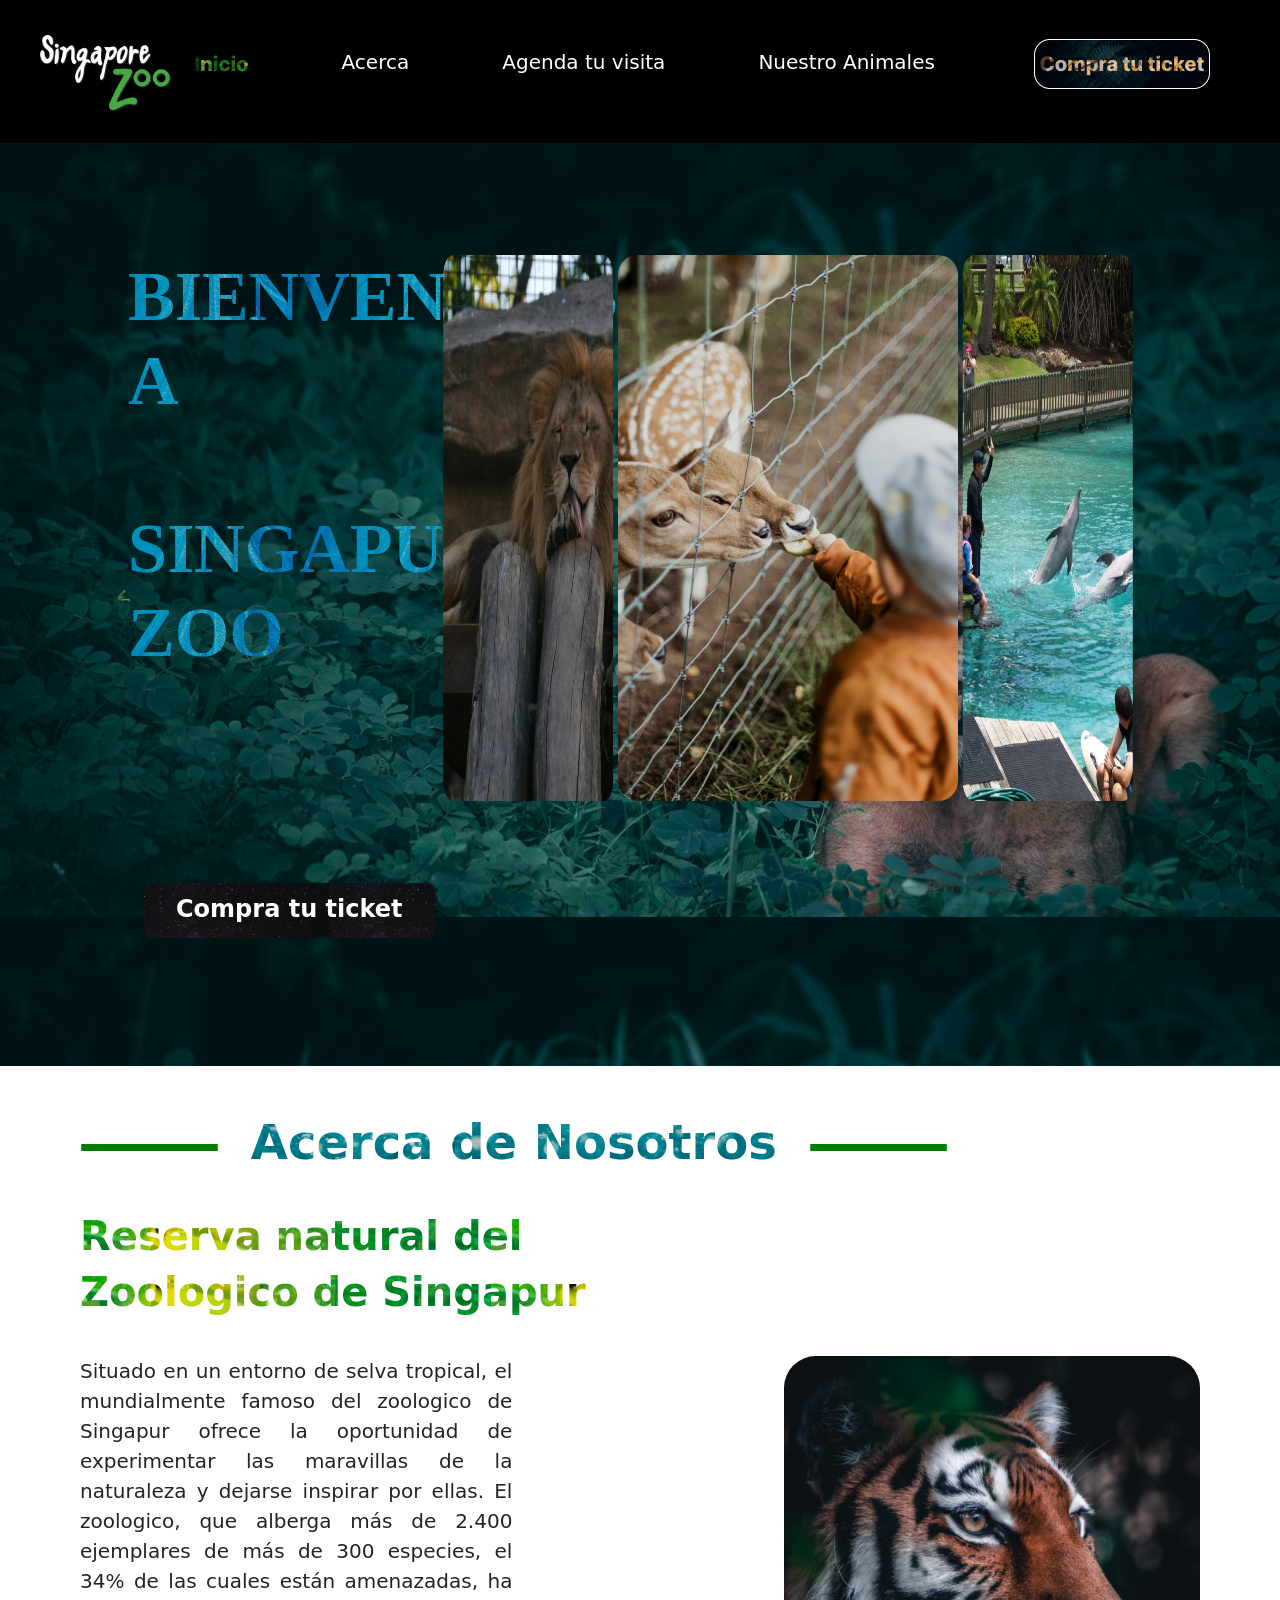
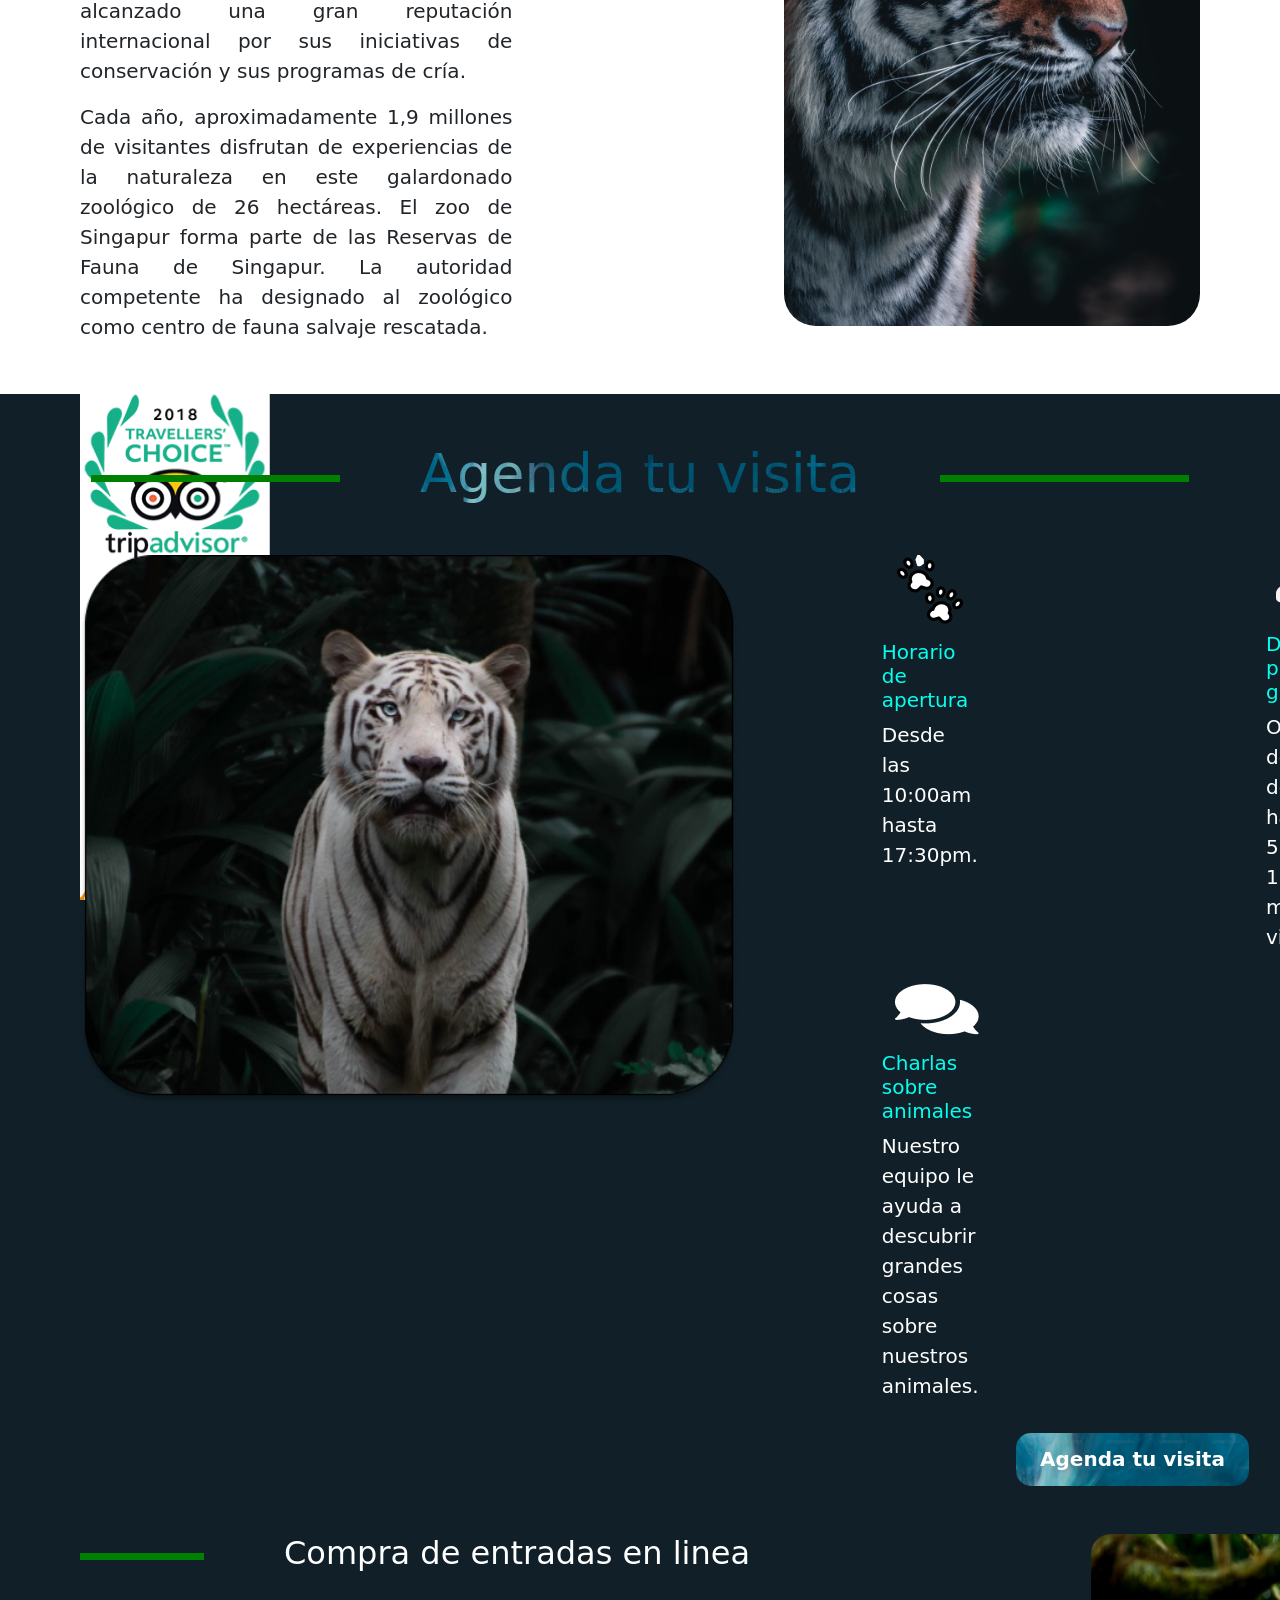
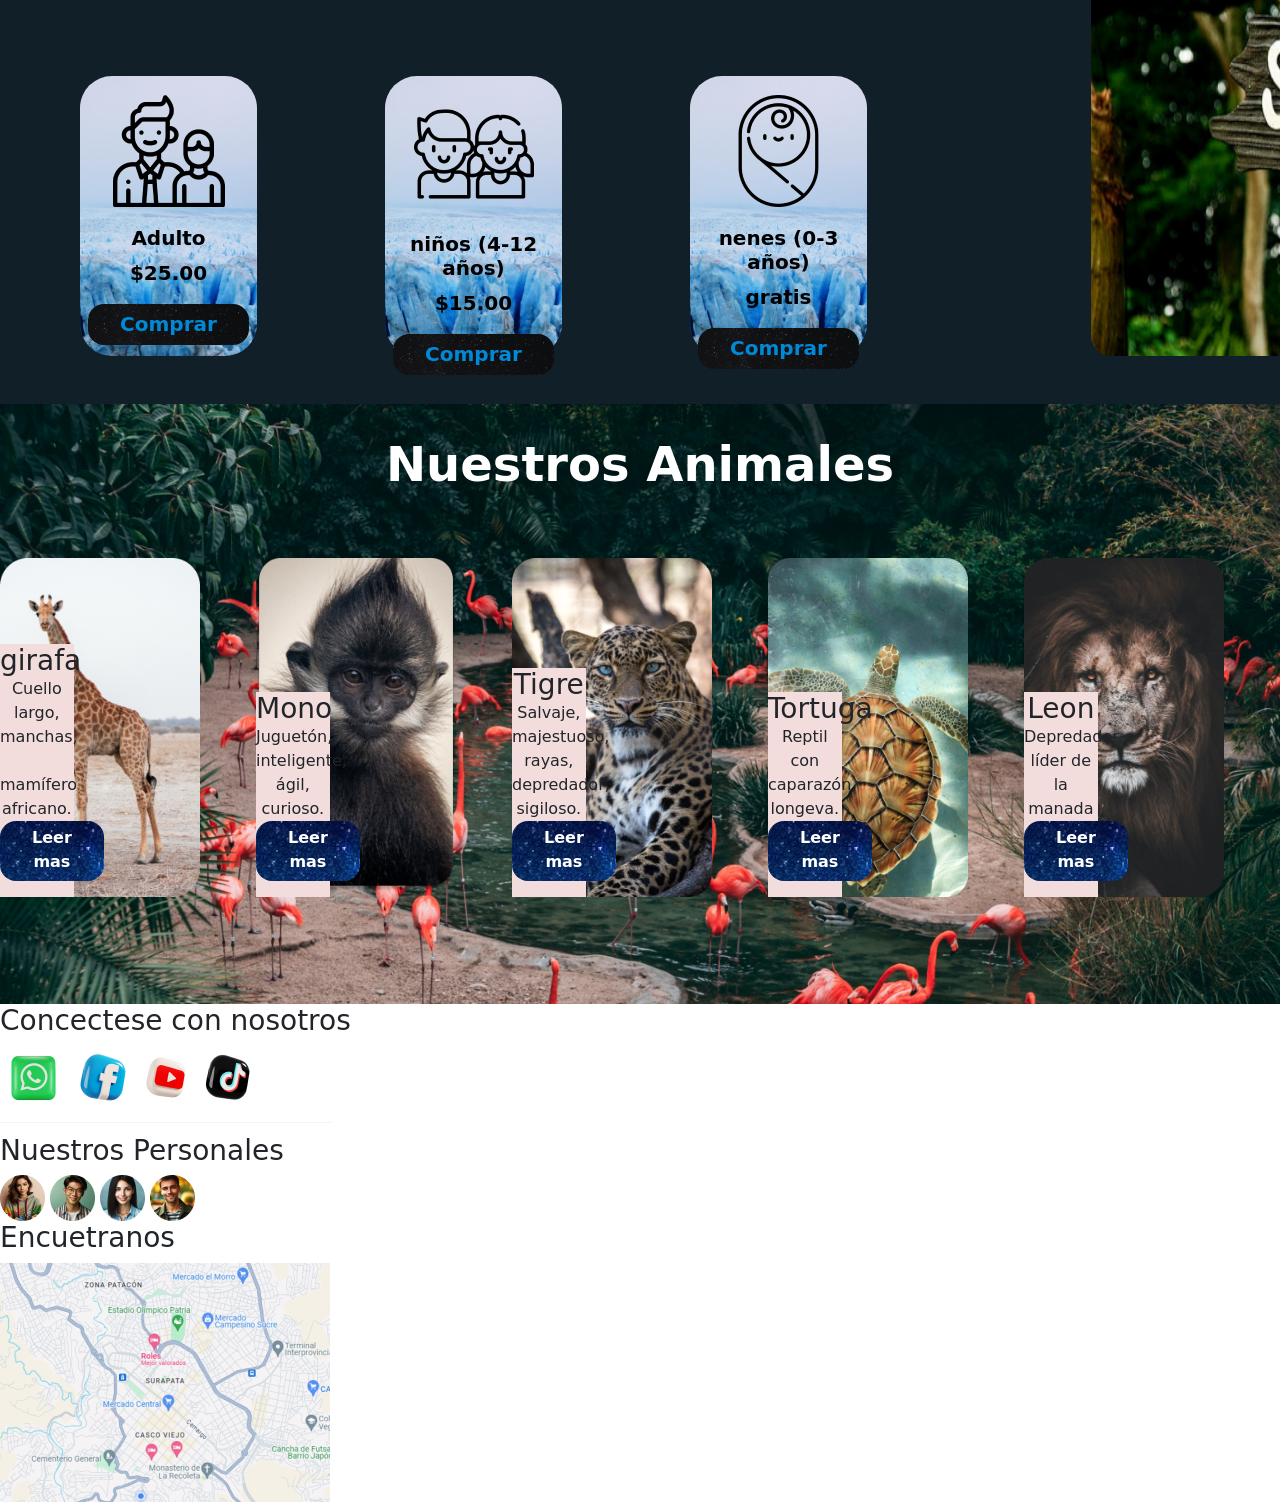
==== main/index.html @ 18f00573 "avance zoologico" ====
<!DOCTYPE html>
<html lang="en">
<head>
    <meta charset="UTF-8">
    <meta name="viewport" content="width=device-width, initial-scale=1.0">
    <title>Azure Zoo</title>
    <link href="https://cdn.jsdelivr.net/npm/bootstrap@5.3.2/dist/css/bootstrap.min.css" rel="stylesheet" integrity="sha384-T3c6CoIi6uLrA9TneNEoa7RxnatzjcDSCmG1MXxSR1GAsXEV/Dwwykc2MPK8M2HN" crossorigin="anonymous">
    <link rel="preconnect" href="https://fonts.googleapis.com">
    <link rel="preconnect" href="https://fonts.gstatic.com" crossorigin>
    <link href="https://fonts.googleapis.com/css2?family=Agbalumo&display=swap" rel="stylesheet">
    <link rel="preconnect" href="https://fonts.googleapis.com">
    <link rel="preconnect" href="https://fonts.gstatic.com" crossorigin>
    <link href="https://fonts.googleapis.com/css2?family=Agbalumo&display=swap" rel="stylesheet">
    <link rel="stylesheet" href="cabecera.css">
    <link rel="stylesheet" href="menu/menu.css">
    <link rel="stylesheet" href="menu/menu_icon.css">
    <link rel="stylesheet" href="menu/menu_icon_imagen.css">
    <link rel="stylesheet" href="menu/menu_icon_Nombre.css">
    <link rel="stylesheet" href="menu/menu_items.css">
    <link rel="stylesheet" href="menu/menu_items_link.css">
    <link rel="stylesheet" href="menu/menu_items_boton.css">
    <link rel="stylesheet" href="menu/menu_items_link1.css">
    <link rel="stylesheet" href="portada/portada.css">
    <link rel="stylesheet" href="portada/portada_contenedor1.css">
    <link rel="stylesheet" href="portada/portada_contenedor1_titulo.css">
    <link rel="stylesheet" href="portada/portada_contenedor1_vinculo.css">
    <link rel="stylesheet" href="portada/portada_contenedor1_vinculo_boton.css">
    <link rel="stylesheet" href="portada/portada_rotativo.css">
    <link rel="stylesheet" href="portada/portada_rotativo_imagen.css">
    <link rel="stylesheet" href="seccion2/seccion2.css">
    <link rel="stylesheet" href="seccion2/seccion2_contenedor1.css">
    <link rel="stylesheet" href="seccion2/seccion2_contenedor1_acerca.css">
    <link rel="stylesheet" href="seccion2/seccion2_contenedor1_acerca1_linea.css">
    <link rel="stylesheet" href="seccion2/seccion2_contenedor1_acerca_titulo.css">
    <link rel="stylesheet" href="seccion2/seccion2_contenedor1_boton.css">
    <link rel="stylesheet" href="seccion2/seccion2_contenedor1_boton_ver.css">
    <link rel="stylesheet" href="seccion2/seccion2_contenedor1_imagenes.css">
    <link rel="stylesheet" href="seccion2/seccion2_contenedor1_imagenes_1.css">
    <link rel="stylesheet" href="seccion2/seccion2_contenedor1_sub.css">
    <link rel="stylesheet" href="seccion2/seccion2_contenedor1_sub_descripcion.css">
    <link rel="stylesheet" href="seccion2/seccion2_contenedor1_sub_subtitulo.css">
    <link rel="stylesheet" href="seccion2/seccion2_contenedor2.css">
    <link rel="stylesheet" href="seccion2/seccion2_contenedor2_imagen.css">
    <link rel="stylesheet" href="seccion2/seccion2_contenedor1_acerca_1.css">
    <link rel="stylesheet" href="seccion3/seccion_3.css">
    <link rel="stylesheet" href="seccion3/seccion_3_cont1.css">
    <link rel="stylesheet" href="seccion3/seccion_3_cont1_linea.css">
    <link rel="stylesheet" href="seccion3/seccion_3_cont1_sub.css">
    <link rel="stylesheet" href="seccion3/seccion_3_cont2.css">
    <link rel="stylesheet" href="seccion3/seccion_3_cont2_img.css">
    <link rel="stylesheet" href="seccion3/seccion_3_cont2_info.css">
    <link rel="stylesheet" href="seccion3/seccion_3_cont2_info_1.css">
    <link rel="stylesheet" href="seccion3/seccion_3_cont2_info_1_1.css">
    <link rel="stylesheet" href="seccion3/seccion_3_cont2_info_1_1_des.css">
    <link rel="stylesheet" href="seccion3/seccion_3_cont2_info_1_1_imagen.css">
    <link rel="stylesheet" href="seccion3/seccion_3_cont2_info_1_1_sub.css">
    <link rel="stylesheet" href="seccion3/seccion_3_cont2_info_item.css">
    <link rel="stylesheet" href="seccion3/seccion_3_cont3.css">
    <link rel="stylesheet" href="seccion3/seccion_3_cont3_compra.css">
    <link rel="stylesheet" href="seccion3/seccion_3_cont3_compra_condicion.css">
    <link rel="stylesheet" href="seccion3/seccion_3_cont3_compra_condicion_edad.css">
    <link rel="stylesheet" href="seccion3/seccion_3_cont3_compra_condicion_edad_imagen.css">
    <link rel="stylesheet" href="seccion3/seccion_3_cont3_compra_condicion_edad_item.css">
    <link rel="stylesheet" href="seccion3/seccion_3_cont3_compra_condicion_edad_item_boton.css">
    <link rel="stylesheet" href="seccion3/seccion_3_cont3_compra_condicion_edad_precio.css">
    <link rel="stylesheet" href="seccion3/seccion_3_cont3_compra_condicion_edad_sub.css">
    <link rel="stylesheet" href="seccion3/seccion_3_cont3_compra_nombre.css">
    <link rel="stylesheet" href="seccion3/seccion_3_cont3_compra_nombre_imagen.css">
    <link rel="stylesheet" href="seccion3/seccion_3_cont3_compra_nombre_sub.css">
    <link rel="stylesheet" href="seccion3/seccion_3_cont3_zoo.css">
    <link rel="stylesheet" href="seccion3/seccion_3cont2_.css">
    <link rel="stylesheet" href="seccion3/seccion_3_cont1_.css">
    <link rel="stylesheet" href="seccion3/seccion_3_cont2_info_item_boton.css">
    <link rel="stylesheet" href="seccion4/seccion_4.css">
    <link rel="stylesheet" href="seccion4/seccion_4_contenedor.css">
    <link rel="stylesheet" href="seccion4/seccion_4_contenedor_carucel.css">
    <link rel="stylesheet" href="seccion4/seccion_4_contenedor_carucel_rotatorio.css">
    <link rel="stylesheet" href="seccion4/seccion_4_contenedor_carucel_rotatorio_item.css">
    <link rel="stylesheet" href="seccion4/seccion_4_contenedor_carucel_rotatorio_item_img.css">
    <link rel="stylesheet" href="seccion4/seccion_4_sub.css">
    <link rel="stylesheet" href="seccion4/seccion_4_contenedor_carucel_rotatorio_item_contenido.css">
    <link rel="stylesheet" href="seccion4/seccion_4_contenedor_carucel_rotatorio_item_contenido_desc.css">
    <link rel="stylesheet" href="seccion4/seccion_4_contenedor_carucel_rotatorio_item_contenido_sub.css">
    <link rel="stylesheet" href="seccion4/seccion_4_contenedor_carucel_rotatorio_item_contenido_vinculo.css">
    <link rel="stylesheet" href="seccion4/seccion_4_contenedor_carucel_rotatorio_item_contenido_vinculo_boton.css">

  
</head>
<body>


    <header class="cabecera">
        <nav class="menu">
            <div class="menu_icon" >
                <img class="menu_icon_imagen" src="img/icon.png" alt="">
            </div>
            <div class="menu_items">
                <a class="menu_items_link1" href="#"><img src="img/menu/Inicio.png" alt=""></a>
                <a class="menu_items_link" href="#">Acerca</a>
                <a class="menu_items_link" href="#">Agenda tu visita</a>
                <a class="menu_items_link" href="#">Nuestro Animales</a>
                <a class="menu_items_link" href="#"><button class="menu_items_boton"><img src="img/menu/Button.png" alt=""></button></a>
            </div>
        </nav>
    </header>


    <main>
      <section class="portada">
        <div class="portada_contenedor1">
          <h1 class="portada_contenedor1_titulo">BIENVENIDOS A <br><br> SINGAPURE ZOO</h1>
          <a class="portada_contenedor1_vinculo" href="#"><button class="portada_contenedor1_vinculo_boton">Compra tu ticket</button></a>
        </div>
        <div class="portada_rotativo">
          <img class="portada_rotativo_imagen" src="img/portada/venado.png" alt="Imagen 1">
          <img class="portada_rotativo_imagen" src="img/portada/delfin.png" alt="Imagen 2">
          <img class="portada_rotativo_imagen" src="img/portada/oso.png" alt="Imagen 3">
          <img class="portada_rotativo_imagen" src="img/portada/koala.png" alt="Imagen 4">
          <img class="portada_rotativo_imagen" src="img/portada/mono.png" alt="Imagen 5">
          <img class="portada_rotativo_imagen" src="img/portada/leon.png" alt="Imagen 6">
        </div>
      </section>


      <section class="seccion2">

        <div class="seccion2_contenedor1">
          <div class="seccion2_contenedor1_acerca">
            <div class="seccion2_contenedor1_acerca_1">
              <img class="seccion2_contenedor1_acerca1_linea" src="img/contenedor2/Line 1.png" alt="">
              <h2 class="seccion2_contenedor1_acerca1_titulo">Acerca de Nosotros</h2>
              <img class="seccion2_contenedor1_acerca1_linea" src="img/contenedor2/Line 1.png" alt="">

            </div>
            <h2 class="seccion2_contenedor1_sub_subtitulo">Reserva natural del </h2>
            <h2 class="seccion2_contenedor1_sub_subtitulo">Zoologico de Singapur</h2>
          </div>


          <div class="seccion2_contenedor1_sub">
            <div>
              <p class="seccion2_contenedor1_sub_descripcion">Situado en un entorno de selva tropical, el mundialmente famoso del zoologico de Singapur ofrece la oportunidad de experimentar las maravillas de la naturaleza y dejarse inspirar por ellas. El zoologico, que alberga más de 2.400 ejemplares de más de 300 especies, el 34% de las cuales están amenazadas, ha alcanzado una gran reputación internacional por sus iniciativas de conservación y sus programas de cría.
              </p>
              <p class="seccion2_contenedor1_sub_descripcion">
                Cada año, aproximadamente 1,9 millones de visitantes disfrutan de experiencias de la naturaleza en este galardonado zoológico de 26 hectáreas. El zoo de Singapur forma parte de las Reservas de Fauna de Singapur. La autoridad competente ha designado al zoológico como centro de fauna salvaje rescatada.
              </p>
              <div class="seccion2_contenedor1_imagenes">
                <img class="seccion2_contenedor1_imagenes_1" src="img/contenedor2/1.png" alt="">
                <img class="seccion2_contenedor1_imagenes_1" src="img/contenedor2/2.png" alt="">
                <img class="seccion2_contenedor1_imagenes_1" src="img/contenedor2/3.png" alt="">
              </div>
              <a class="seccion2_contenedor1_boton" href="#"><button class="seccion2_contenedor1_boton_ver">Ver mas</button></a>
            </div>
            <img class="seccion2_contenedor2_imagen" src="img/contenedor2/4.png" alt="">
          </div>
        </div>
      </section>


      <section class="seccion_3">
        <div class="seccion_3_cont1">
          <img class="seccion_3_cont1_linea" src="img/seccion3/linea.png" alt="">
            <h2 class="seccion_3_cont1_sub">Agenda tu visita</h2>
            <img class="seccion_3_cont1_linea" src="img/seccion3/linea.png" alt="">
  
        </div>
        <div class="seccion_3_cont2">
          <div class="seccion_3cont2_">
            <img class="seccion_3_cont2_img" src="img/seccion3/tigre.png" alt="">
            <div class="seccion_3_cont2_info">
              <div class="seccion_3_cont2_info_1">
                <div class="seccion_3_cont2_info_1_1">
                  <img class="seccion_3_cont2_info_1_1_imagen" src="img/seccion3/huella.png" alt="">
                  <div class="seccion_3_cont1_">
                    <h2 class="seccion_3_cont2_info_1_1_sub">Horario de apertura</h2>
                    <p class="seccion_3_cont2_info_1_1_des">Desde las 10:00am hasta <br>17:30pm.</p>  
                  </div>
                </div>
                <div class="seccion_3_cont2_info_1_1">
                  <img class="seccion_3_cont2_info_1_1_imagen" src="img/seccion3/user.png" alt="">
                  <div class="seccion_3_cont1_">
                    <h2 class="seccion_3_cont2_info_1_1_sub">Descuentos para grupos</h2>
                    <p class="seccion_3_cont2_info_1_1_des">Obtenga descuentos de <br>hasta el 50% si trae 10 o <br> más visitantes.</p>
                  </div>
                </div>
              </div>
              <div class="seccion_3_cont2_info_1">
                <div class="seccion_3_cont2_info_1_1">
                  <img class="seccion_3_cont2_info_1_1_imagen" src="img/seccion3/mensaje.png" alt="">
                  <div class="seccion_3_cont1_">
                    <h2 class="seccion_3_cont2_info_1_1_sub">Charlas sobre animales</h2>
                    <p class="seccion_3_cont2_info_1_1_des">Nuestro equipo le ayuda a <br>descubrir grandes cosas <br>sobre nuestros animales.</p>
                  </div>
                </div>
                <div class="seccion_3_cont2_info_1_1">
                  <img class="seccion_3_cont2_info_1_1_imagen" src="img/seccion3/calendario.png" alt="">
                  <div class="seccion_3_cont1_">
                    <h2 class="seccion_3_cont2_info_1_1_sub">Próximos eventos</h2>
                    <p class="seccion_3_cont2_info_1_1_des">Cada mes tenemos algo <br> nuevo que ofrecer a <br> nuestros visitantes.</p>
                  </div>
                </div>
              </div>
              <a class="seccion_3_cont2_info_item" href="#"><button class="seccion_3_cont2_info_item_boton">Agenda tu visita</button></a>
            </div>
          </div>
          <div class="seccion_3_cont3">
            <div class="seccion_3_cont3_compra">
              <div class="seccion_3_cont3_compra_nombre">
                <img class="seccion_3_cont3_compra_nombre_imagen" src="img/seccion3/linea2.png" alt="">
                <h2 class="seccion_3_cont3_compra_nombre_sub">Compra de entradas en linea</h2>
              </div>
              <div class="seccion_3_cont3_compra_condicion">
                <div class="seccion_3_cont3_compra_condicion_edad">
                  <img class="seccion_3_cont3_compra_condicion_edad_imagen" src="img/seccion3/adulto.png" alt="">
                  <h4 class="seccion_3_cont3_compra_condicion_edad_sub">Adulto</h4>
                  <p class="seccion_3_cont3_compra_condicion_edad_precio">$25.00</p>
                  <a class="seccion_3_cont3_compra_condicion_edad_item" href="#"><button class="seccion_3_cont3_compra_condicion_edad_item_boton">Comprar</button></a>
                </div>
                <div class="seccion_3_cont3_compra_condicion_edad">
                  <img class="seccion_3_cont3_compra_condicion_edad_imagen" src="img/seccion3/children.png" alt="">
                  <h4 class="seccion_3_cont3_compra_condicion_edad_sub">niños (4-12 años)</h4>
                  <p class="seccion_3_cont3_compra_condicion_edad_precio">$15.00</p>
                  <a class="seccion_3_cont3_compra_condicion_edad_item" href="#"><button class="seccion_3_cont3_compra_condicion_edad_item_boton">Comprar</button></a>
                </div>
                <div class="seccion_3_cont3_compra_condicion_edad">
                  <img class="seccion_3_cont3_compra_condicion_edad_imagen" src="img/seccion3/baby.png" alt="">
                  <h4 class="seccion_3_cont3_compra_condicion_edad_sub">nenes (0-3 años)</h4>
                  <p class="seccion_3_cont3_compra_condicion_edad_precio">gratis</p>
                  <a class="seccion_3_cont3_compra_condicion_edad_item" href="#"><button class="seccion_3_cont3_compra_condicion_edad_item_boton">Comprar</button></a>
                </div>
              </div>
            </div>
            <img class="seccion_3_cont3_zoo" src="img/seccion3/zoo.png" alt="">
          </div>
        </div>
      </section>


      <section class="seccion_4">
        <h2 class="seccion_4_sub">Nuestros Animales</h2>
        <div class="seccion_4_contenedor">
          <div class="seccion_4_contenedor_carucel">
            <div class="seccion_4_contenedor_carucel_rotatorio">
              <div class="seccion_4_contenedor_carucel_rotatorio_item">
                <img class="seccion_4_contenedor_carucel_rotatorio_item_img" src="img/seccion4/girafa.png" alt="Imagen 1">
                <div class="seccion_4_contenedor_carucel_rotatorio_item_contenido">
                  <h3 class="seccion_4_contenedor_carucel_rotatorio_item_contenido_sub">girafa</h3>
                  <p class="seccion_4_contenedor_carucel_rotatorio_item_contenido_desc">Cuello largo, manchas,<br></br> mamífero africano.</p>
                  <a class="seccion_4_contenedor_carucel_rotatorio_item_contenido_vinculo" href="#"><button class="seccion_4_contenedor_carucel_rotatorio_item_contenido_vinculo_boton">Leer mas</button></a>
                </div>
              </div>
              <div class="seccion_4_contenedor_carucel_rotatorio_item">
                <img class="seccion_4_contenedor_carucel_rotatorio_item_img" src="img/seccion4/mono.png" alt="Imagen 2">
                <div class="seccion_4_contenedor_carucel_rotatorio_item_contenido">
                  <h3 class="seccion_4_contenedor_carucel_rotatorio_item_contenido_sub">Mono</h3>
                  <p class="seccion_4_contenedor_carucel_rotatorio_item_contenido_desc">Juguetón, inteligente, ágil, <br> curioso.</p>
                  <a class="seccion_4_contenedor_carucel_rotatorio_item_contenido_vinculo" href="#"><button class="seccion_4_contenedor_carucel_rotatorio_item_contenido_vinculo_boton">Leer mas</button></a>
                </div>
              </div>
              <div class="seccion_4_contenedor_carucel_rotatorio_item">
                <img class="seccion_4_contenedor_carucel_rotatorio_item_img" src="img/seccion4/tigre.png" alt="Imagen 3">
                <div class="seccion_4_contenedor_carucel_rotatorio_item_contenido">
                  <h3 class="seccion_4_contenedor_carucel_rotatorio_item_contenido_sub">Tigre</h3>
                  <p class="seccion_4_contenedor_carucel_rotatorio_item_contenido_desc">Salvaje, majestuoso, rayas,<br> depredador, sigiloso.</p>
                  <a class="seccion_4_contenedor_carucel_rotatorio_item_contenido_vinculo" href="#"><button class="seccion_4_contenedor_carucel_rotatorio_item_contenido_vinculo_boton">Leer mas</button></a>
                </div>
              </div>
              <div class="seccion_4_contenedor_carucel_rotatorio_item">
                <img class="seccion_4_contenedor_carucel_rotatorio_item_img" src="img/seccion4/tortuga.png" alt="Imagen 4">
                <div class="seccion_4_contenedor_carucel_rotatorio_item_contenido">
                  <h3 class="seccion_4_contenedor_carucel_rotatorio_item_contenido_sub">Tortuga</h3>
                  <p class="seccion_4_contenedor_carucel_rotatorio_item_contenido_desc">Reptil con caparazón,<br> longeva.</p>
                  <a class="seccion_4_contenedor_carucel_rotatorio_item_contenido_vinculo" href="#"><button class="seccion_4_contenedor_carucel_rotatorio_item_contenido_vinculo_boton">Leer mas</button></a>
                </div>
              </div>
              <div class="seccion_4_contenedor_carucel_rotatorio_item">
                <img class="seccion_4_contenedor_carucel_rotatorio_item_img" src="img/seccion4/leon.png" alt="Imagen 5">
                <div class="seccion_4_contenedor_carucel_rotatorio_item_contenido">
                  <h3 class="seccion_4_contenedor_carucel_rotatorio_item_contenido_sub">Leon</h3>
                  <p class="seccion_4_contenedor_carucel_rotatorio_item_contenido_desc">Depredador, líder de la <br> manada</p>
                  <a class="seccion_4_contenedor_carucel_rotatorio_item_contenido_vinculo" href="#"><button class="seccion_4_contenedor_carucel_rotatorio_item_contenido_vinculo_boton">Leer mas</button></a>
                </div>
              </div>
            </div>
          </div>
        </div>
      </section>
    </main>


    <footer>
      <section class="piedepagina">
        <div class="piedepagina_nosotros">
          <div class="piedepagina_nosotros_redes">
            <h3 class="piedepagina_nosotros_redes_titulo">Concectese con nosotros</h3>
            <div class="piedepagina_nosotros_redes_titulo_imagenes">
              <img class="piedepagina_nosotros_redes_titulo_imagenes_img" src="img/footer/whatsap.png" alt="">
              <img class="piedepagina_nosotros_redes_titulo_imagenes_img" src="img/footer/face.png" alt="">
              <img class="piedepagina_nosotros_redes_titulo_imagenes_img" src="img/footer/youtube.png" alt="">
              <img class="piedepagina_nosotros_redes_titulo_imagenes_img" src="img/footer/tik-tok.png" alt="">
            </div>
          </div>
          <img class="piedepagina_nosotros_linea" src="img/footer/linea.png" alt="">
          <div class="piedepagina_nosotros_personal">
            <h3 class="piedepagina_nosotros_personal_sub">Nuestros Personales</h3>
            <div class="piedepagina_nosotros_personal_fotos">
              <img class="piedepagina_nosotros_personal_fotos_img" src="img/footer/person1.png" alt="">
              <img class="piedepagina_nosotros_personal_fotos_img" src="img/footer/person2.png" alt="">
              <img class="piedepagina_nosotros_personal_fotos_img" src="img/footer/person3.png" alt="">
              <img class="piedepagina_nosotros_personal_fotos_img" src="img/footer/person4.png" alt="">
            </div>
          </div>
        </div>

        <div class="piedepagina_lugar">
          <h3 class="piedepagina_lugar_sub">Encuetranos</h3>
          <img class="piedepagina_lugar_mapa" src="img/footer/mapa.png" alt="">
        </div>
       
      </section>
    </footer>



</body>
</html>
---- main/cabecera.css ----
.cabecera {
    background-color: black;
    color: white;
    align-items: center;
    padding-bottom: 2rem;
    padding-top: 1rem;
}

body{
    margin: 0;
}
---- main/menu/menu.css ----
.menu {
    display: flex;
    justify-content: space-between;
    align-items: center;
}
---- main/menu/menu_icon.css ----
.menu_icon {
    display: flex;
    margin-top: 1.2rem;
    margin-left: 2.5rem;
    
}
---- main/menu/menu_icon_imagen.css ----
.menu_icon_imagen {
    padding-right: 1.2rem;
    width: 150px;
    
}
---- main/menu/menu_items.css ----

---- main/menu/menu_items_link.css ----
.menu_items_link {
    text-decoration: none;
    color: white;
    padding-left: 1.5rem;
    padding-right: 4rem;
    font-size: 20px;
}
---- main/menu/menu_items_boton.css ----
.menu_items_boton{
    background-color: black;
    border: none;
}
---- main/menu/menu_items_link1.css ----
.menu_items_link1 {
    text-decoration: none;
    padding-right:4rem;
    font-size: 20px;
}
---- main/portada/portada.css ----
.portada {
    background: url('/main/img/portada/portada.png');
    display: flex;
    padding-bottom: 8rem;
    padding-right: 2rem;
    padding-left: 4rem;
    padding-top: 7rem;
   
    
}
---- main/portada/portada_contenedor1.css ----
.portada_contenedor1 {
    width: 100%;
    
}
---- main/portada/portada_contenedor1_titulo.css ----
.portada_contenedor1_titulo {
    font-size: 70px;
    margin-bottom: 13rem;
    font-weight: bolder;
    background-image: url('/main/img/portada/fondo_celeste.png');
    background-size:40%;
    background-position-y:center;
    background-clip:text;
    -webkit-background-clip:text;
    text-align: start;
    color: rgba(0, 0, 0,.2);
    padding-left: 4rem;
    font-family: regural ;
}
---- main/portada/portada_contenedor1_vinculo.css ----
.portada_contenedor1_vinculo{
    justify-content: center;
    padding-left: 5rem;
}
---- main/portada/portada_contenedor1_vinculo_boton.css ----
.portada_contenedor1_vinculo_boton{
    font-size: 24px;
    font-weight: bolder;
    background:url('/main/img/seccion3/fondo_letra/fondo_nregro.png');
    color: rgba(0, 0, 0,.3);
    color:white;
    border: none;
    padding-left: 2rem;
    padding-right: 2rem;
    padding-top: 0.5rem;
    padding-bottom: 0.7rem;
    border-radius: 8px;
}
---- main/portada/portada_rotativo.css ----
.portada_rotativo {
    display: flex;
    position:relative;
    width: 120%; /* Ajusta el tamaño según tus necesidades */

    background-size: cover;
    background-position-y: center;
    transform-style: preserve-3d;
    animation: rotateImages 10s linear infinite;
    height: 550px;
   
}
---- main/portada/portada_rotativo_imagen.css ----
.portada_rotativo_imagen {
    width: 340px;
    height: 546px;
    object-fit: cover;
    border-radius: 8px;
    backface-visibility: hidden;
    position: absolute;
    border-radius: 20px;
}

.portada_rotativo_imagen:nth-child(1) {
    transform: rotateY(0deg) translateZ(300px);
}
.portada_rotativo_imagen:nth-child(2) {
    transform: rotateY(60deg) translateZ(300px);
}
.portada_rotativo_imagen:nth-child(3) {
    transform: rotateY(120deg) translateZ(300px);
}
.portada_rotativo_imagen:nth-child(4) {
    transform: rotateY(180deg) translateZ(300px);
}
.portada_rotativo_imagen:nth-child(5) {
    transform: rotateY(240deg) translateZ(300px);
}
.portada_rotativo_imagen:nth-child(6) {
    transform: rotateY(300deg) translateZ(300px);
}

@keyframes rotateImages {
    0% {
        transform: rotateY(0deg);
    }
    100% {
        transform: rotateY(360deg);
    }
}
---- main/seccion2/seccion2.css ----
.seccion2 {
    height:880px ;
    margin-top: 3rem;
    margin-right: 5rem;
    margin-left: 5rem;
   
}
---- main/seccion2/seccion2_contenedor1.css ----

---- main/seccion2/seccion2_contenedor1_acerca.css ----
.seccion2_contenedor1_acerca_1 {
    display: flex;
    align-items: center;
}
---- main/seccion2/seccion2_contenedor1_acerca1_linea.css ----
.seccion2_contenedor1_acerca1_linea {
    height: 7px;
}
---- main/seccion2/seccion2_contenedor1_acerca_titulo.css ----
.seccion2_contenedor1_acerca1_titulo {
    font-size: 48px;
    padding-left: 2rem;
    padding-right: 2rem;
    font-family:medium 400;
    font-weight: bolder;
    background-image: url('/main/img/contenedor2/fondo_azul.png');
    background-size:40%;
    background-position-y:center;
    background-clip:text;
    -webkit-background-clip:text;
    text-align: center;
    color: rgba(0, 0, 0,.2);
    
}
---- main/seccion2/seccion2_contenedor1_boton.css ----
.seccion2_contenedor1_boton{
    margin-left: 3rem;
    background-color: #A6DAAB;
    background-size: cover;
    padding-top: 0.5rem;
    padding-bottom: 0.5rem;
    border-radius: 5px;
}
---- main/seccion2/seccion2_contenedor1_boton_ver.css ----
.seccion2_contenedor1_boton_ver{
    margin-top: 3.5rem;
    border: none;
    border-radius: 6px;
    padding-left: 2.5rem;
    padding-right: 2.5rem;
    font-size:24px;
    font-weight: bolder;
    background-image: url('/main/img/contenedor2/fondo3.png');
    background-size:cover;
    background-position-y:center;
    background-clip:text;
    -webkit-background-clip:text;
    text-align: center;
    color: rgba(0, 0, 0, 0.1);
    
}
---- main/seccion2/seccion2_contenedor1_imagenes.css ----
.seccion2_contenedor1_imagenes {
    margin-top: 3rem;
    align-items: center;
    text-align: justify;
}
---- main/seccion2/seccion2_contenedor1_imagenes_1.css ----
.seccion2_contenedor1_imagenes_1 {
    padding-right: 13rem;
    
}
---- main/seccion2/seccion2_contenedor1_sub.css ----
.seccion2_contenedor1_sub {
    display: flex;
    text-align: justify;
    justify-content: space-between;
    padding-bottom: 3rem;
    padding-top: 2rem;
}
---- main/seccion2/seccion2_contenedor1_sub_descripcion.css ----
.seccion2_contenedor1_sub_descripcion {
    flex-wrap: wrap;
    padding-right: 17rem;
    
    text-align: justify;
    font-size: 20px;
}
---- main/seccion2/seccion2_contenedor1_sub_subtitulo.css ----
.seccion2_contenedor1_sub_subtitulo {
    font-size: 40px;
    font-family: medium 400;
    font-weight: bolder;
    background-image: url('/main/img/contenedor2/titulo.png');
   
    background-position-y:center;
    background-clip:text;
    -webkit-background-clip:text;
    text-align: start;
    color: rgba(0, 0, 0,.0);
}
---- main/seccion2/seccion2_contenedor2_imagen.css ----
.seccion2_contenedor2_imagen {
    border-radius: 2rem;
    height:570px;
    width: 600px;
}
---- main/seccion2/seccion2_contenedor1_acerca_1.css ----
.seccion2_contenedor1_acerca_1 {
    margin-bottom: 2rem;
}
---- main/seccion3/seccion_3.css ----
.seccion_3 {
    
    background-color: #112028;
    padding-top: 3rem;
    padding-bottom: 3rem;
    padding-left: 5rem;
    padding-right: 5rem;
    color: white;
    
    
}
---- main/seccion3/seccion_3_cont1.css ----
.seccion_3_cont1 {
    display: flex;
    align-items: center;
    text-align: center;
    justify-content: center;
}
---- main/seccion3/seccion_3_cont1_sub.css ----
.seccion_3_cont1_sub {
    margin-left: 5rem;
    margin-right: 5rem;
    font-size: 54px;
    background-image: url('/main/img/seccion3/fondo_letra/fondo_sea.png');
    background-size:cover;
    background-position-y:center;
    background-clip:text;
    -webkit-background-clip:text;
    text-align: center;
    color: rgba(0, 0, 0, 0.0);
}
---- main/seccion3/seccion_3_cont2.css ----
.seccion_3_cont2 {
    padding-top: 2.5rem;
}
---- main/seccion3/seccion_3_cont2_img.css ----
.seccion_3_cont2_img {
    width: 700px;
    height: 550px;
    
}
---- main/seccion3/seccion_3_cont2_info.css ----
.seccion_3_cont2_info {
    text-align: center;
    
}
---- main/seccion3/seccion_3_cont2_info_1.css ----
.seccion_3_cont2_info_1 {
    display: flex;
}
---- main/seccion3/seccion_3_cont2_info_1_1.css ----
.seccion_3_cont2_info_1_1 {
    padding-bottom: 1rem;
    padding-left: 9rem;
    padding-right: 9rem;

    flex-wrap: wrap;
    align-items: center;
    text-align: center;
}
---- main/seccion3/seccion_3_cont2_info_1_1_des.css ----
.seccion_3_cont2_info_1_1_des {
    font-size: 20px;
}
---- main/seccion3/seccion_3_cont2_info_1_1_imagen.css ----
.seccion_3_cont2_info_1_1_imagen {
    text-align: center;
    justify-content: center;
}
---- main/seccion3/seccion_3_cont2_info_1_1_sub.css ----
.seccion_3_cont2_info_1_1_sub {
    font-size: 20px;
    color: #06FEEF;
}
---- main/seccion3/seccion_3_cont3.css ----
.seccion_3_cont3 {
    display: flex;
    
    padding-top: 3rem;
}
---- main/seccion3/seccion_3_cont3_compra_condicion.css ----
.seccion_3_cont3_compra_condicion {
    display: flex;
    justify-content: space-around;
    padding-top: 6rem;
}
---- main/seccion3/seccion_3_cont3_compra_condicion_edad.css ----
.seccion_3_cont3_compra_condicion_edad {
    background: url('/main/img/seccion3/fondo_letra/fondo_cpmprar.png');
    width: 177px;
    height: 280px;
    background-position-y:center;
    background-size:cover;
    border-radius: 2rem;
    text-align: center;
    align-items: center;
    padding-top: 1.2rem;
    font-size: 20px;
    margin-right: 8rem;
}
---- main/seccion3/seccion_3_cont3_compra_condicion_edad_item_boton.css ----
.seccion_3_cont3_compra_condicion_edad_item_boton{
    font-weight: bolder;
    background:url('/main/img/seccion3/fondo_letra/fondo_nregro.png');
    color: rgba(0, 0, 0,.3);
    color: #0089D7;
    border: none;
    border-radius: 1rem;
    padding-left: 2rem;
    padding-right: 2rem;
    padding-top: 0.3rem;
    padding-bottom: 0.4rem;
}
---- main/seccion3/seccion_3_cont3_compra_condicion_edad_precio.css ----
.seccion_3_cont3_compra_condicion_edad_precio {
    color: black;
    font-weight: bold;
}
---- main/seccion3/seccion_3_cont3_compra_condicion_edad_sub.css ----
.seccion_3_cont3_compra_condicion_edad_sub {
    font-size: 20px;
    padding-top: 1.2rem;
    color: black;
    font-weight: bold;
}
---- main/seccion3/seccion_3_cont3_compra_nombre.css ----
.seccion_3_cont3_compra_nombre {
    display: flex;
    align-items: center;
    
}
---- main/seccion3/seccion_3_cont3_compra_nombre_sub.css ----
.seccion_3_cont3_compra_nombre_sub {
    font-size: 32px;
    padding-left: 5rem;
}
---- main/seccion3/seccion_3_cont3_zoo.css ----
.seccion_3_cont3_zoo {
    width: 700px;
    background-size:cover;
    background-position-y:center;
    border-radius: 20px;
    margin-left: 6rem;
}
---- main/seccion3/seccion_3cont2_.css ----
.seccion_3cont2_ {
    display: flex;
}
---- main/seccion3/seccion_3_cont1_.css ----
.seccion_3_cont1_ {
    text-align: start;
    padding-top: 1rem;
}
---- main/seccion3/seccion_3_cont2_info_item_boton.css ----
.seccion_3_cont2_info_item_boton{
   font-size: 20px; 
   margin-top: 0;
   background: url('/main/img/seccion3/fondo_letra/fondo_sea.png');
   background-size:cover;
   background-position-y:center;
   color: white;
   font-weight: bold;
   padding-top: 0.7rem;
   padding-bottom: 0.7rem;
   padding-right: 1.5rem;
   padding-left: 1.5rem;
   border-radius: 15px;
   border: none;
}
---- main/seccion4/seccion_4.css ----
.seccion_4 {
    background: url('/main/img/seccion4/fondo.png');
    background-size: cover;
    height: 600px;
    padding-top: 2rem;
    justify-content: center;
    align-items: center;
}
---- main/seccion4/seccion_4_contenedor.css ----

---- main/seccion4/seccion_4_contenedor_carucel.css ----

---- main/seccion4/seccion_4_contenedor_carucel_rotatorio.css ----
.seccion_4_contenedor_carucel_rotatorio {
    display: flex;
    animation: carousel-animation 15s linear infinite;
    width: 100%;
}

@keyframes carousel-animation {
    0% {
      transform: translateX(0);
    }
    100% {
      transform: translateX(-100%);
    }
  }
---- main/seccion4/seccion_4_contenedor_carucel_rotatorio_item.css ----
.seccion_4_contenedor_carucel_rotatorio_item {
  flex: 1;
    position: relative;
}
---- main/seccion4/seccion_4_contenedor_carucel_rotatorio_item_img.css ----
.seccion_4_contenedor_carucel_rotatorio_item_img {
    width: 200px;
    height: auto;
    background-size: cover;
    background-position-y:center;
}
---- main/seccion4/seccion_4_sub.css ----
.seccion_4_sub {
    color: white;
    text-align: center;
    margin-bottom: 4rem;
    font-size: 48px;
    font-weight: bolder;
   
}
---- main/seccion4/seccion_4_contenedor_carucel_rotatorio_item_contenido.css ----
.seccion_4_contenedor_carucel_rotatorio_item_contenido {
    position: absolute;
    bottom: 0;
    left: 0;
    right: 0;
    text-align: center;
    background-color: #F2DCDC;
   
    margin-left:0;
    margin-right: 11.4rem;
    
    padding-bottom: 1rem;
}
---- main/seccion4/seccion_4_contenedor_carucel_rotatorio_item_contenido_desc.css ----
.seccion_4_contenedor_carucel_rotatorio_item_contenido_desc {
    margin: 0;
}
---- main/seccion4/seccion_4_contenedor_carucel_rotatorio_item_contenido_sub.css ----
.seccion_4_contenedor_carucel_rotatorio_item_contenido_sub {
    margin: 0;
}
---- main/seccion4/seccion_4_contenedor_carucel_rotatorio_item_contenido_vinculo_boton.css ----
.seccion_4_contenedor_carucel_rotatorio_item_contenido_vinculo_boton{
    font-weight: bolder;
    background:url('/main/img/seccion4/fondo_azul.png');
    color: rgba(0, 0, 0,.3);
    color: white;
    border: none;
    border-radius: 1rem;
    padding-left: 2rem;
    padding-right: 2rem;
    padding-top: 0.3rem;
    padding-bottom: 0.4rem;
}
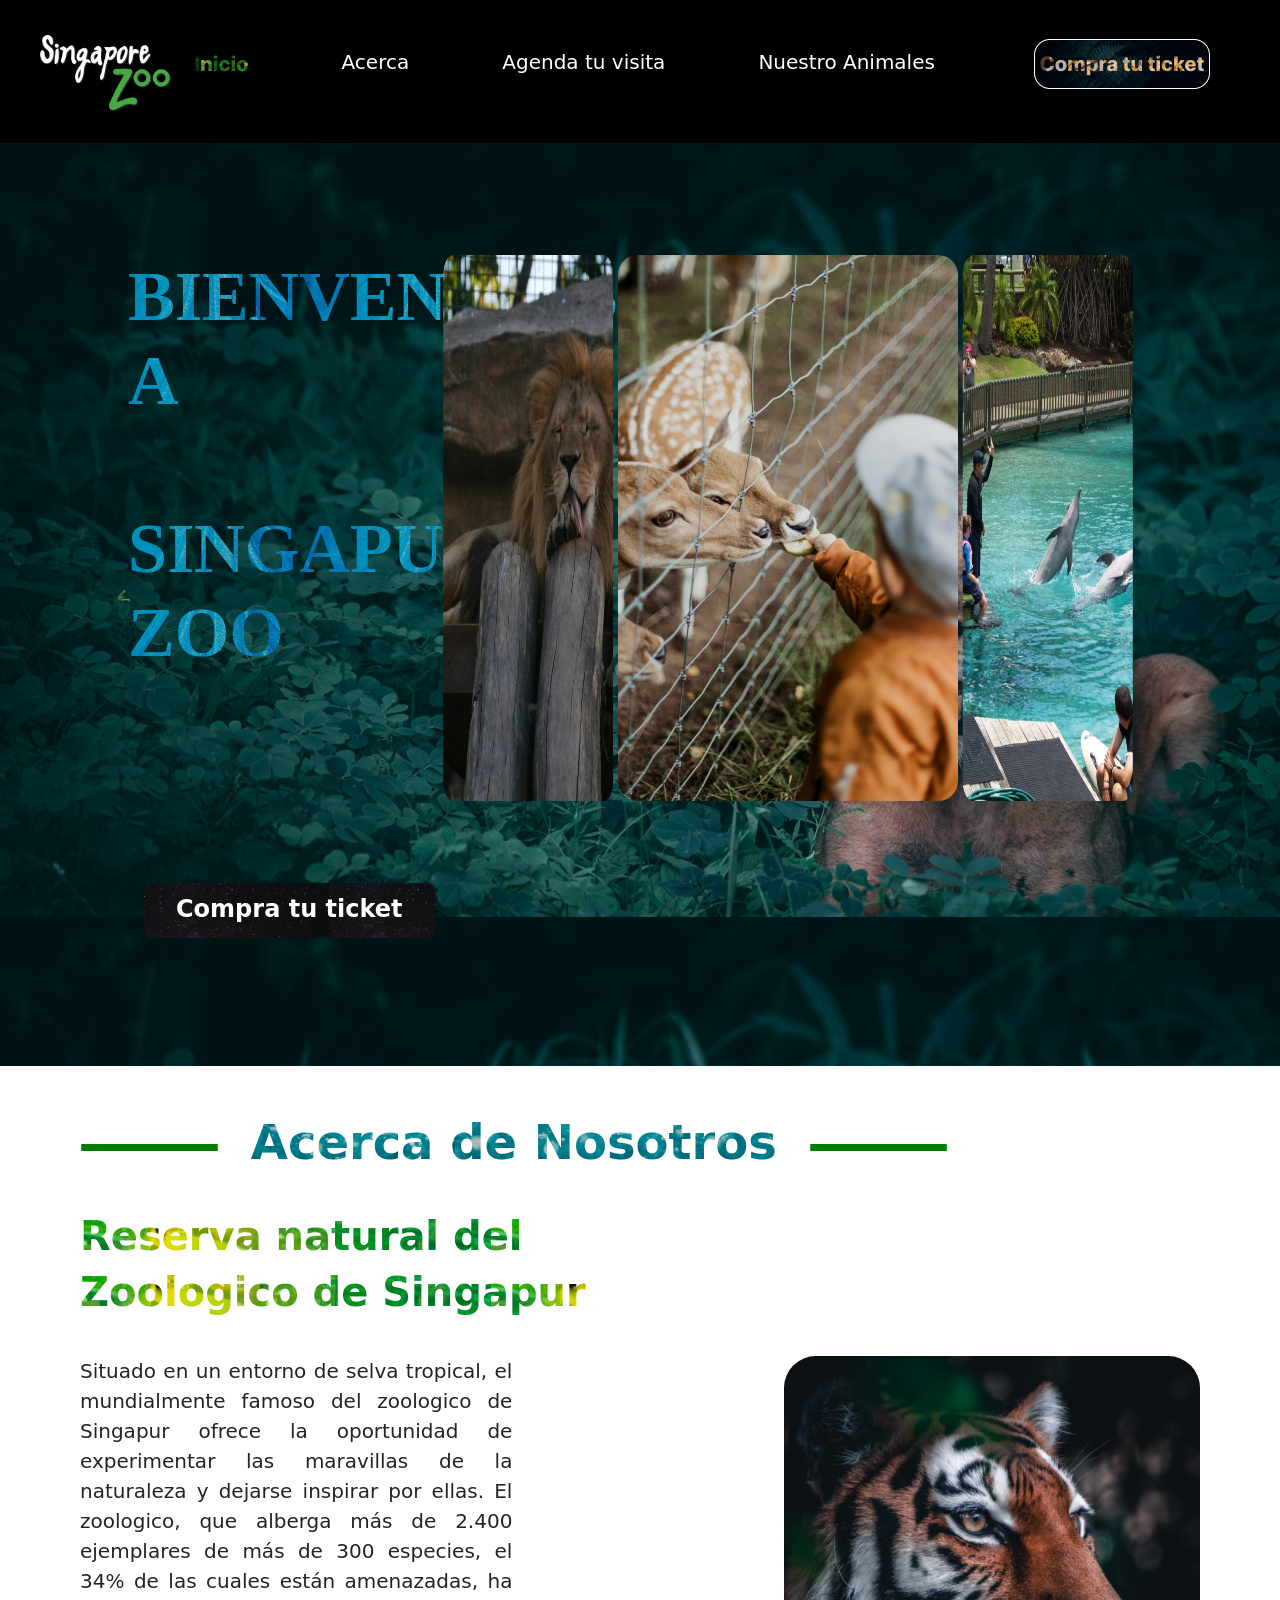
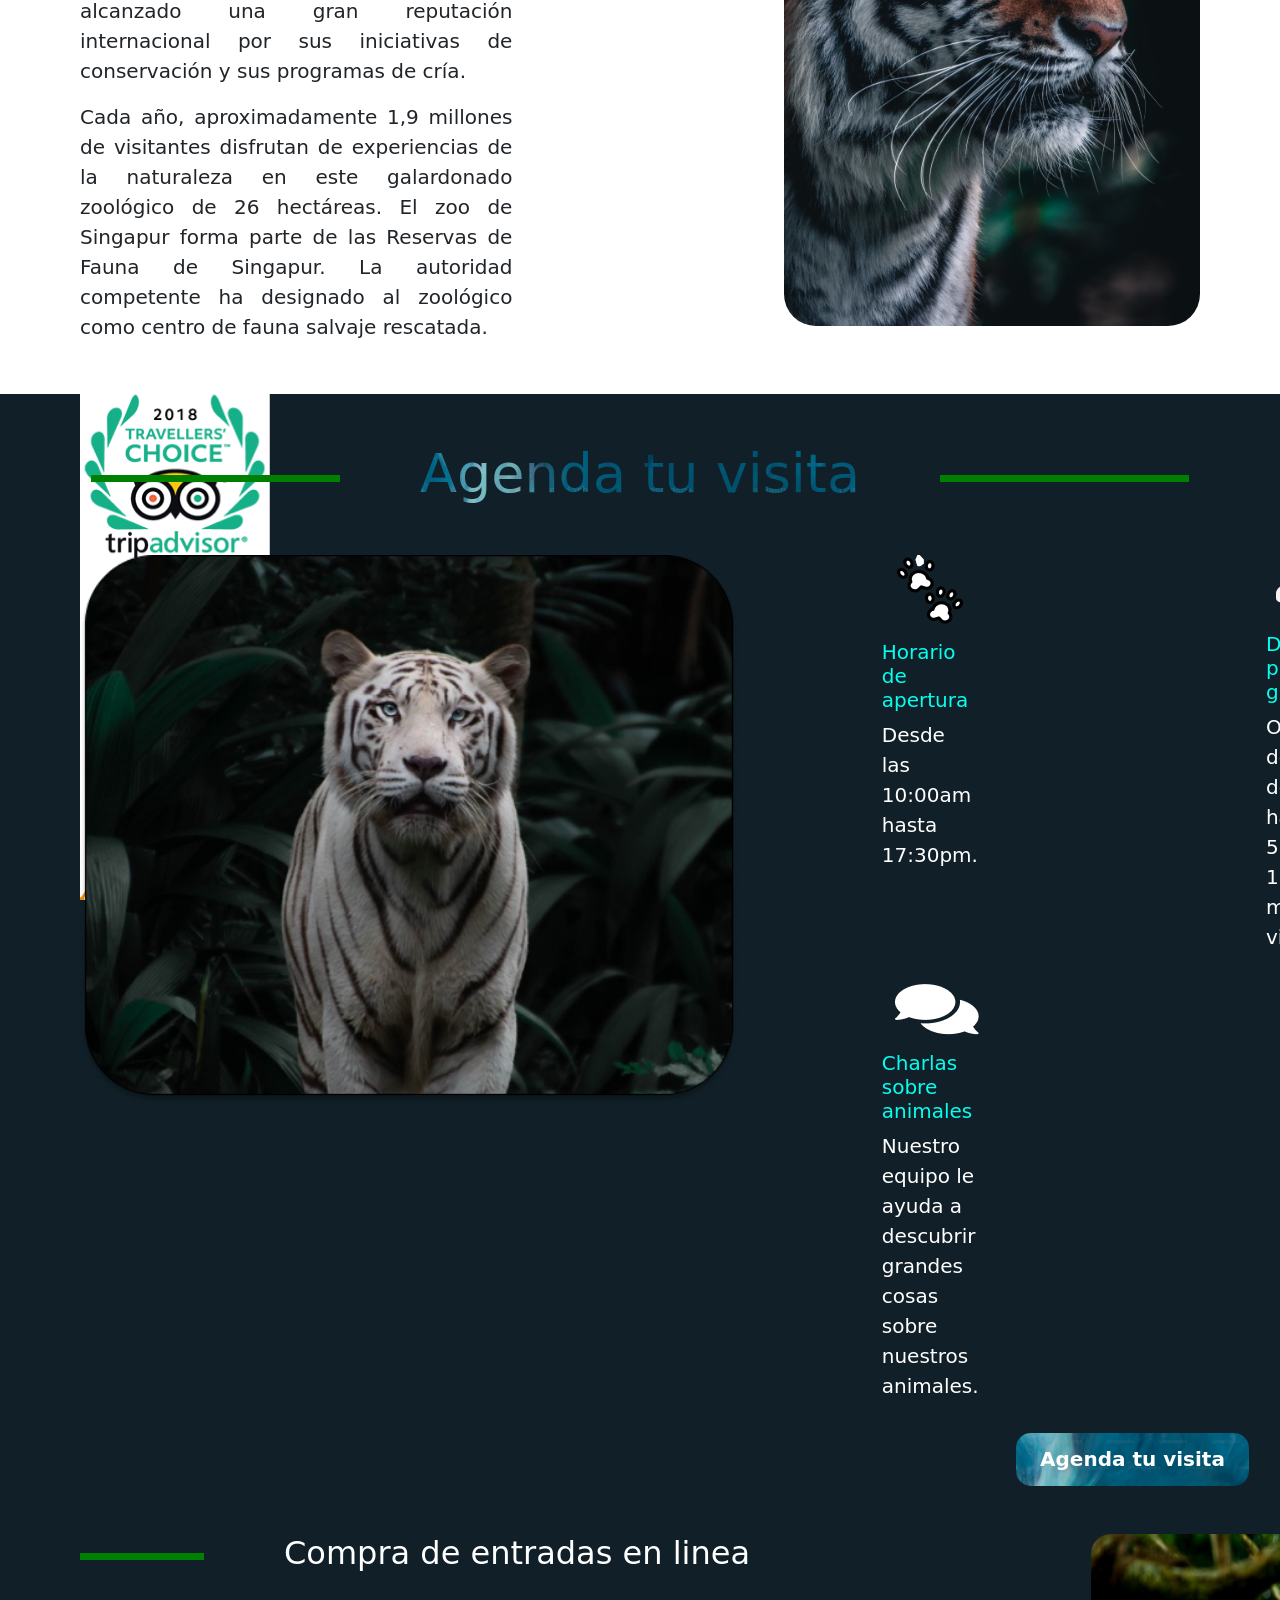
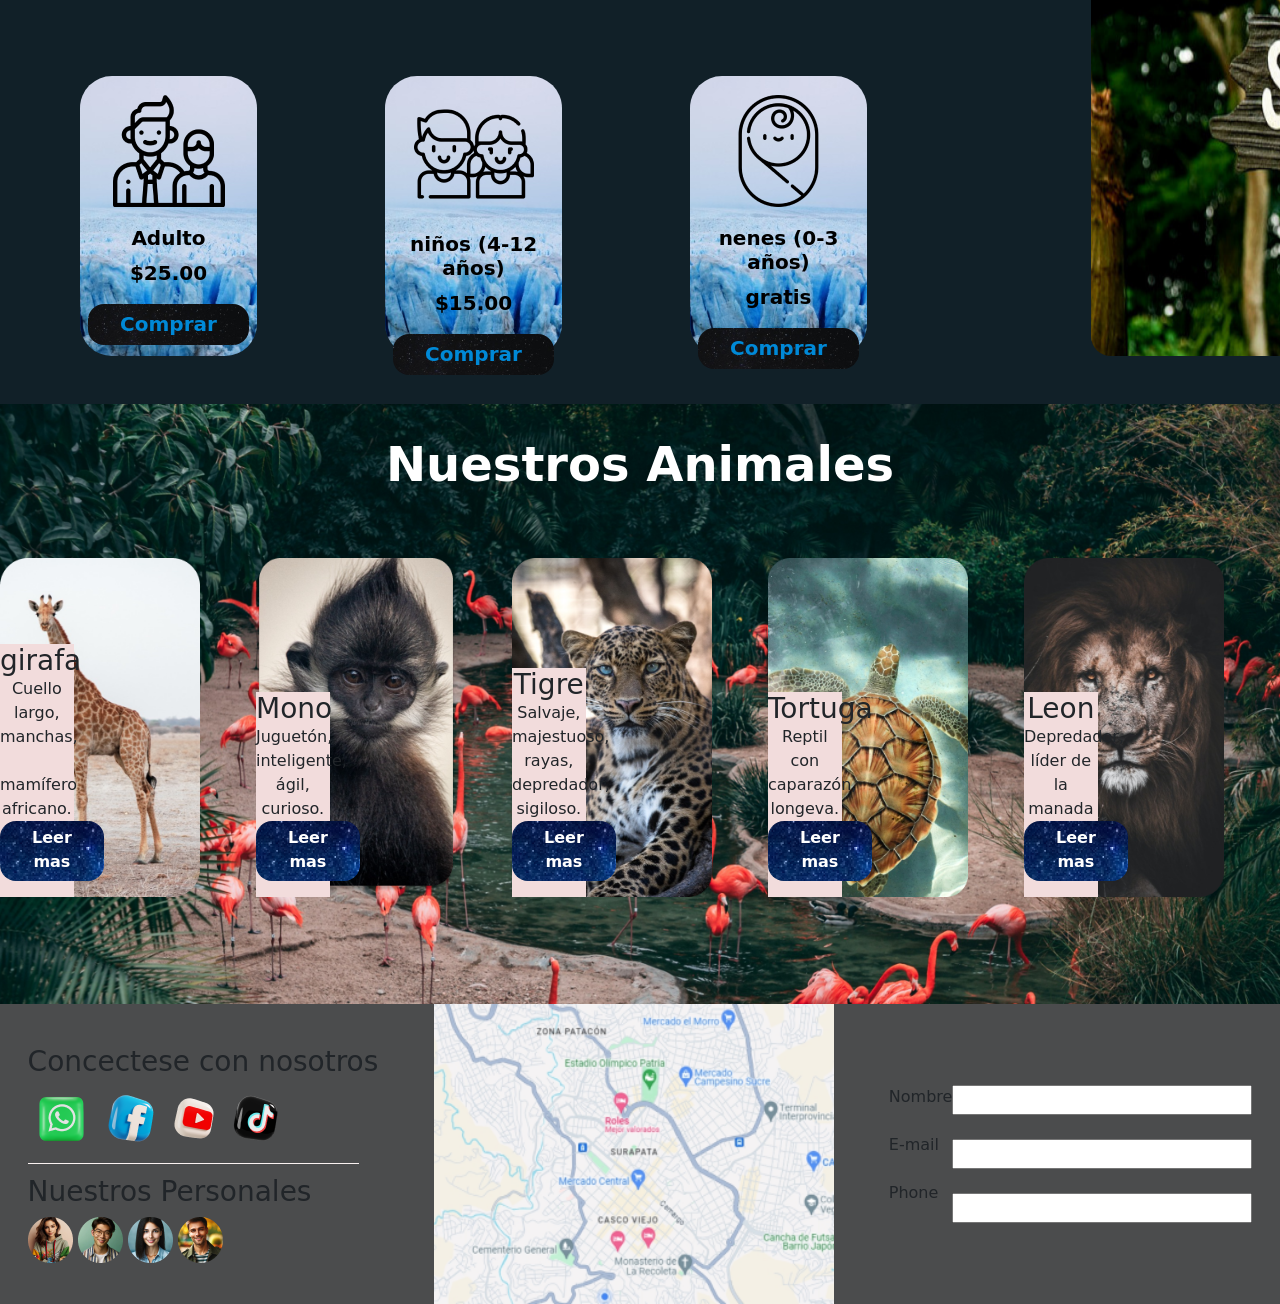
==== commit 8bf7e1b6: "acabado" ====
--- a/main/index.html
+++ b/main/index.html
@@ -83,6 +83,21 @@
     <link rel="stylesheet" href="seccion4/seccion_4_contenedor_carucel_rotatorio_item_contenido_sub.css">
     <link rel="stylesheet" href="seccion4/seccion_4_contenedor_carucel_rotatorio_item_contenido_vinculo.css">
     <link rel="stylesheet" href="seccion4/seccion_4_contenedor_carucel_rotatorio_item_contenido_vinculo_boton.css">
+    <link rel="stylesheet" href="pie_de_pagina/piedepagina_nosotros.css">
+    <link rel="stylesheet" href="pie_de_pagina/piedepagina_nosotros_formulario.css">
+    <link rel="stylesheet" href="pie_de_pagina/piedepagina_nosotros_linea.css">
+    <link rel="stylesheet" href="pie_de_pagina/piedepagina_nosotros_personal.css">
+    <link rel="stylesheet" href="pie_de_pagina/piedepagina_nosotros_personal_fotos.css">
+    <link rel="stylesheet" href="pie_de_pagina/piedepagina_nosotros_personal_fotos_img.css">
+    <link rel="stylesheet" href="pie_de_pagina/piedepagina_nosotros_personal_sub.css">
+    <link rel="stylesheet" href="pie_de_pagina/piedepagina_nosotros_redes.css">
+    <link rel="stylesheet" href="pie_de_pagina/piedepagina_nosotros_redes_titulo.css">
+    <link rel="stylesheet" href="pie_de_pagina/piedepagina_nosotros_redes_titulo_imagenes.css">
+    <link rel="stylesheet" href="pie_de_pagina/piedepagina_nosotros_redes_titulo_imagenes_img.css">
+    <link rel="stylesheet" href="pie_de_pagina/piedepagina.css">
+    <link rel="stylesheet" href="pie_de_pagina/piedepagina_mapa.css">
+    <link rel="stylesheet" href="pie_de_pagina/formulario.css">
+    <link rel="stylesheet" href="pie_de_pagina/entrada.css">
 
   
 </head>
@@ -310,13 +325,29 @@
               <img class="piedepagina_nosotros_personal_fotos_img" src="img/footer/person4.png" alt="">
             </div>
           </div>
-        </div>
-
-        <div class="piedepagina_lugar">
-          <h3 class="piedepagina_lugar_sub">Encuetranos</h3>
-          <img class="piedepagina_lugar_mapa" src="img/footer/mapa.png" alt="">
-        </div>
-       
+          
+        </div>
+        <img class="piedepagina_mapa" src="img/footer/mapa.png" alt="">
+        <div class="piedepagina_nosotros_formulario">
+            <form action="" class="formulario">
+              <div class="labels">
+                <label for="nombre">Nombre</label>
+                <br>
+                <br>
+                <label for="email" >E-mail</label>
+                <br><br>
+                <label for="phone">Phone</label>
+
+              </div>
+              <div>
+                <input type="text" name="" id="nombre" class="entrada"><br>
+                <input type="email" name="" id="email" required class="entrada"><br>
+                <input type="text" id="phone" required class="entrada">
+
+              </div>
+             
+            </form>
+          </div>
       </section>
     </footer>
 
--- a/main/pie_de_pagina/piedepagina_nosotros.css
+++ b/main/pie_de_pagina/piedepagina_nosotros.css
@@ -0,0 +1 @@
+
--- a/main/pie_de_pagina/piedepagina.css
+++ b/main/pie_de_pagina/piedepagina.css
@@ -0,0 +1,7 @@
+.piedepagina {
+    background-color:#4B4C4D ;
+    height: 300px;
+    display: flex;
+    justify-content: space-around;
+    align-items: center;
+}
--- a/main/pie_de_pagina/piedepagina_mapa.css
+++ b/main/pie_de_pagina/piedepagina_mapa.css
@@ -0,0 +1,4 @@
+.piedepagina_mapa {
+    width: 400px;
+    height: 300px;
+}
--- a/main/pie_de_pagina/formulario.css
+++ b/main/pie_de_pagina/formulario.css
@@ -0,0 +1,4 @@
+.formulario{
+    text-align: start;
+    display: flex;
+}
--- a/main/pie_de_pagina/entrada.css
+++ b/main/pie_de_pagina/entrada.css
@@ -0,0 +1,9 @@
+.entrada{
+  
+    
+    display: block;
+    width: 300px;
+}
+#nombre{
+    padding-left: 2rem;
+}
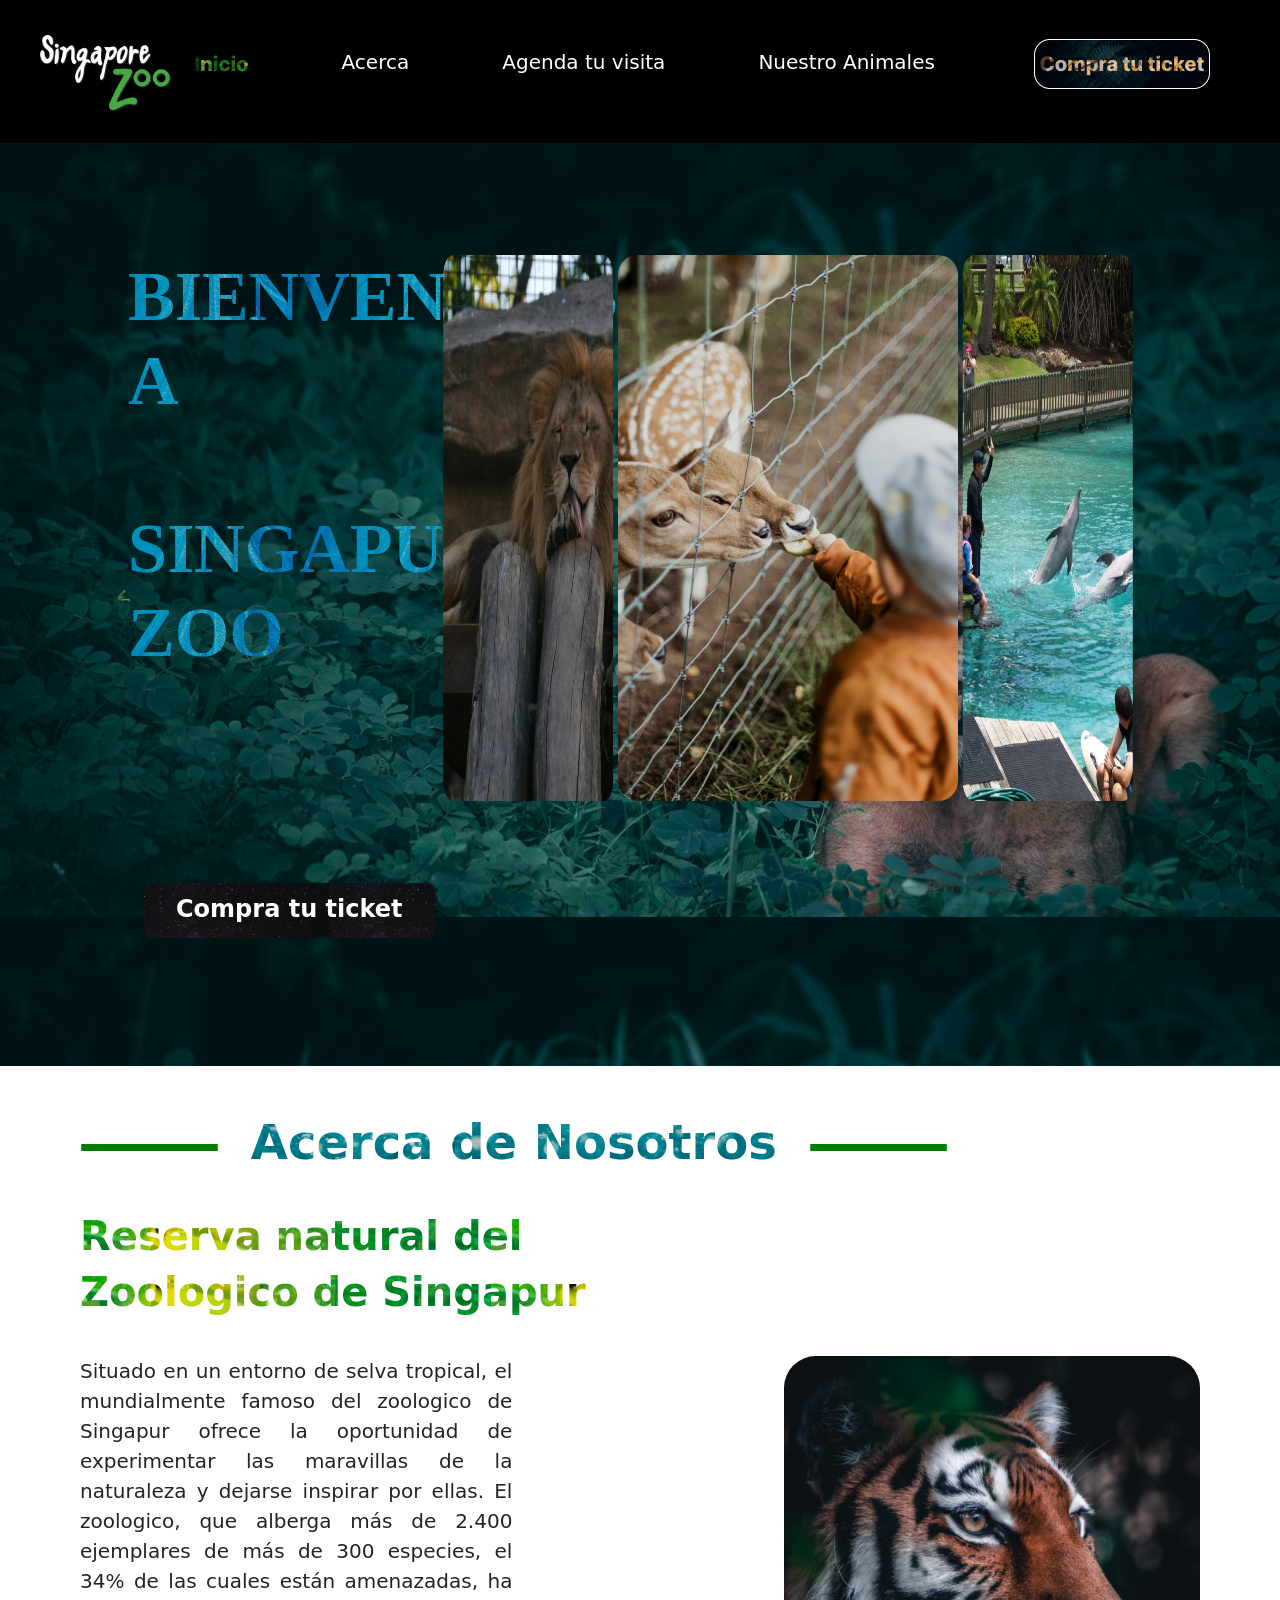
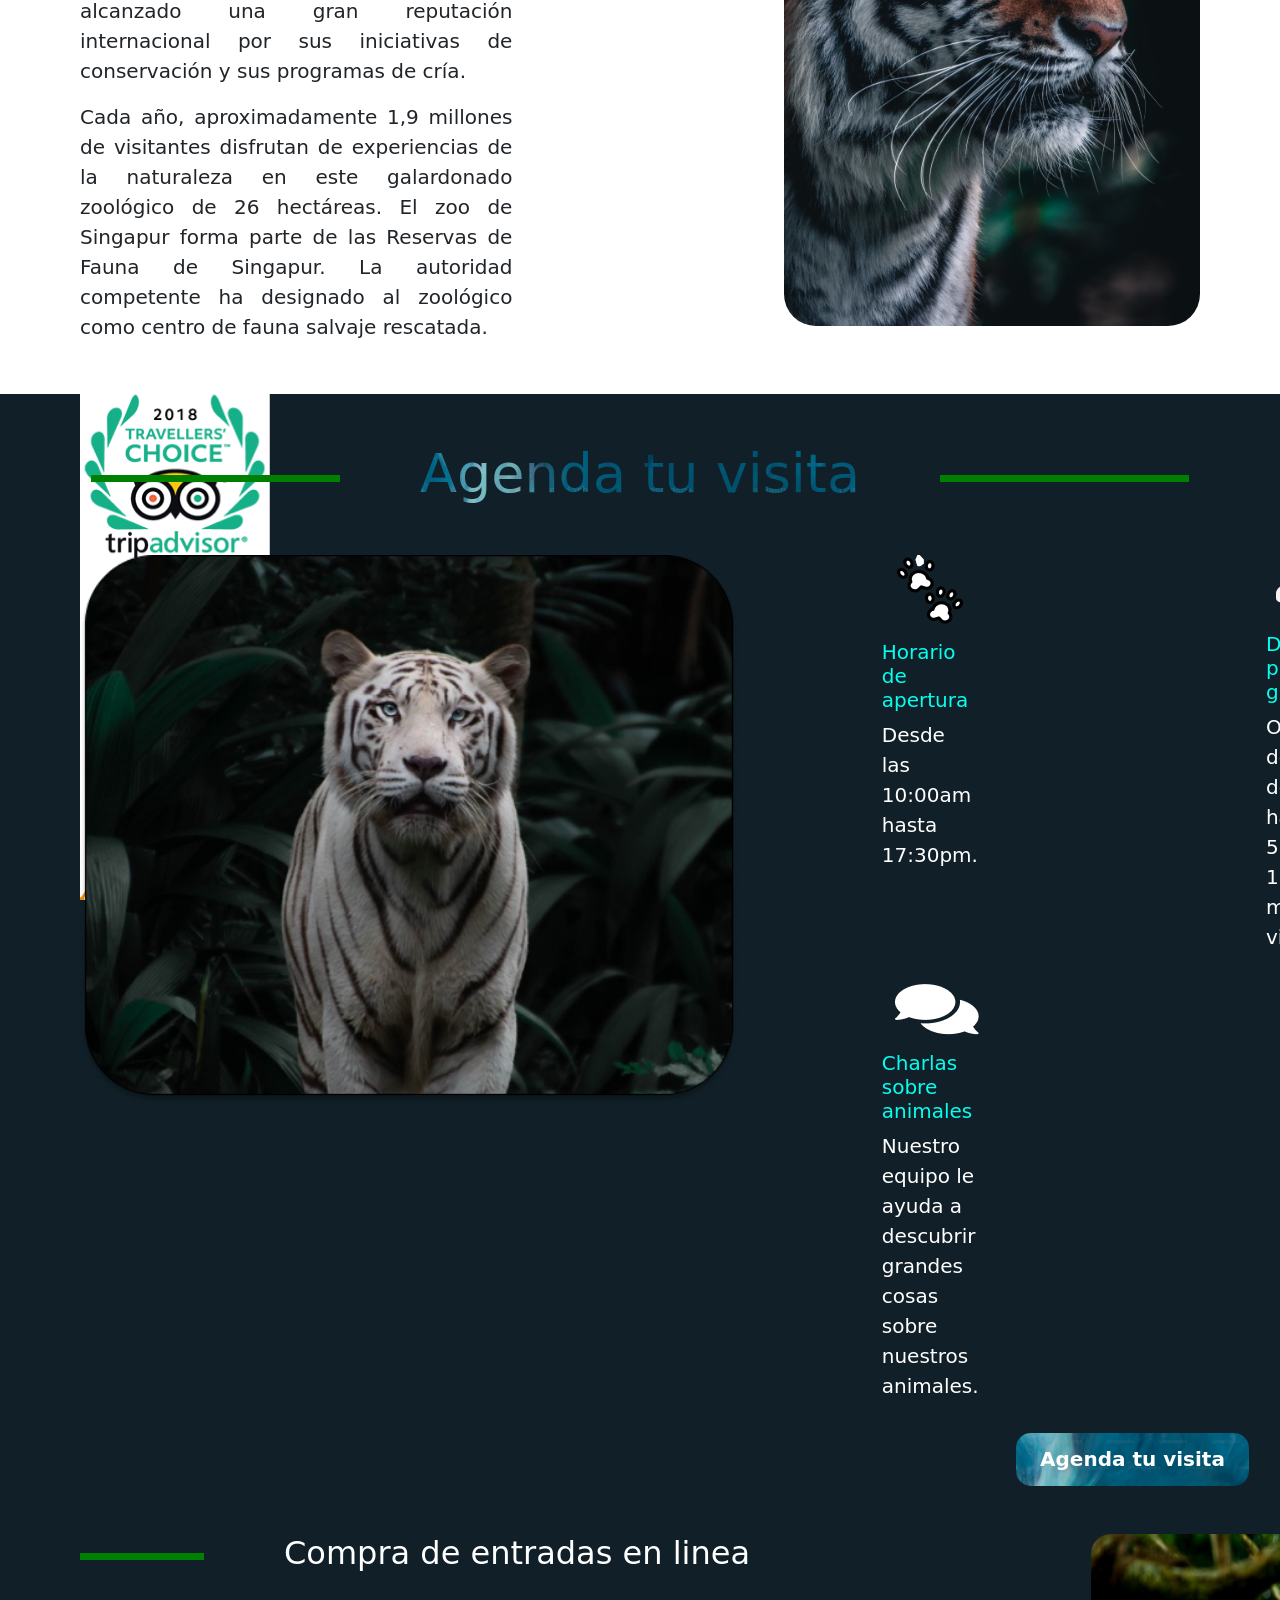
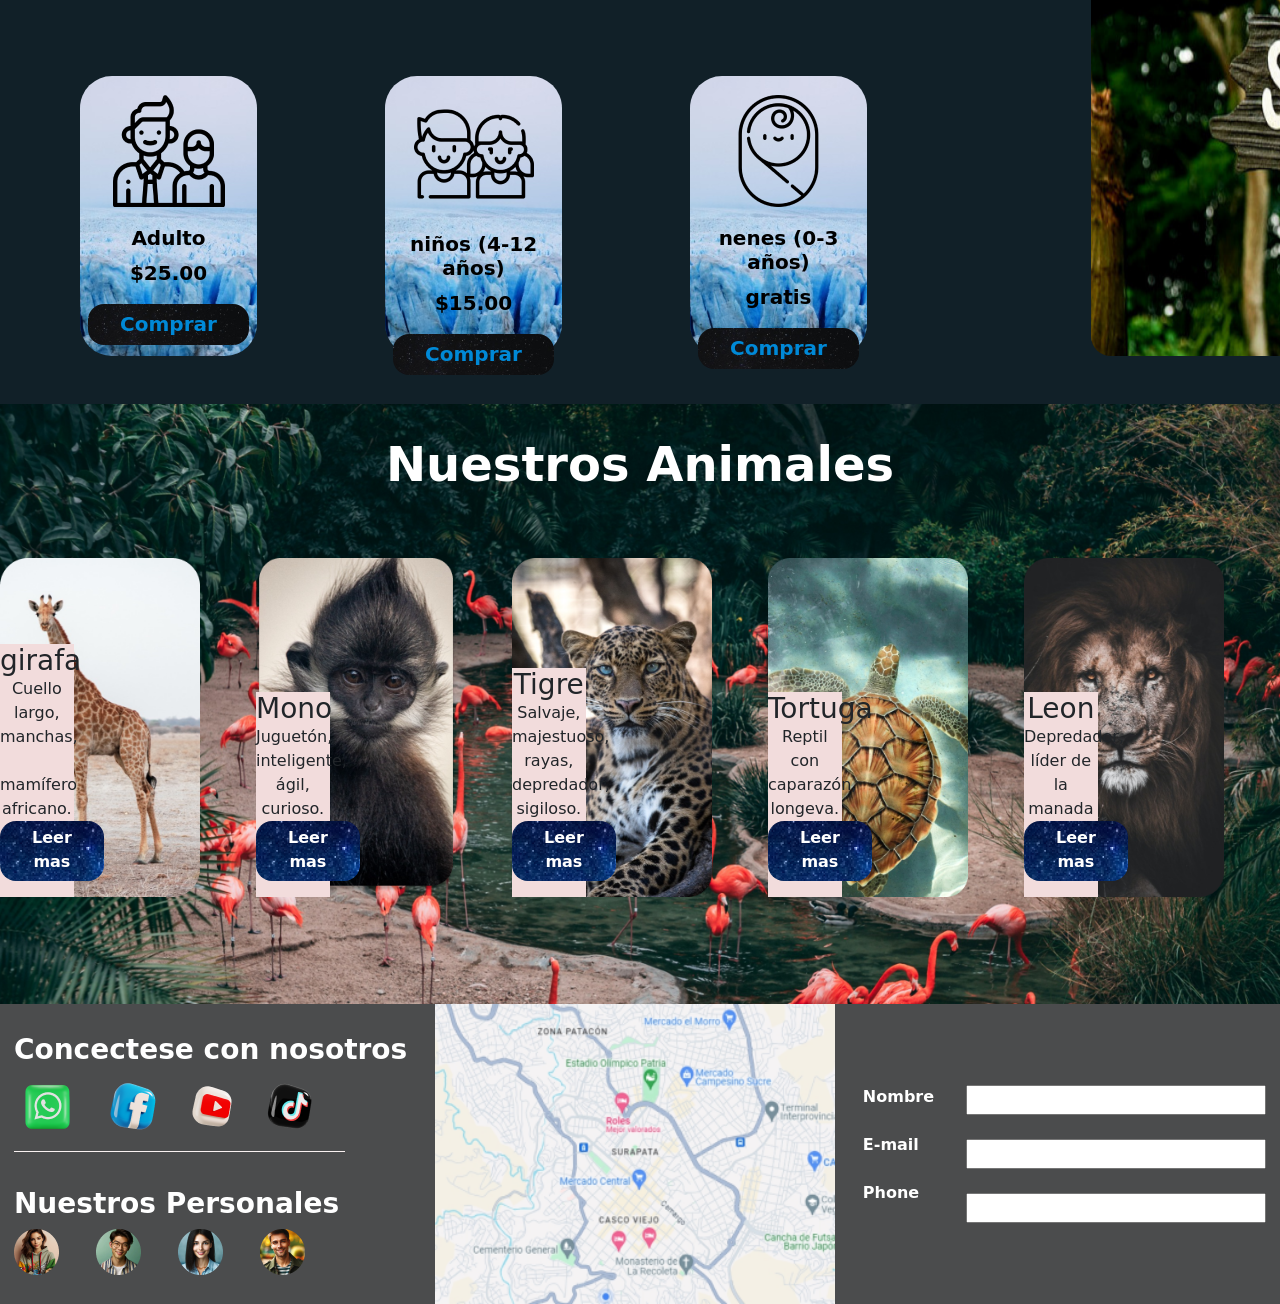
==== commit c61fa3e4: "avance final" ====
--- a/main/index.html
+++ b/main/index.html
@@ -104,16 +104,16 @@
 <body>
 
 
-    <header class="cabecera">
+    <header class="cabecera" id="inicio">
         <nav class="menu">
             <div class="menu_icon" >
                 <img class="menu_icon_imagen" src="img/icon.png" alt="">
             </div>
             <div class="menu_items">
-                <a class="menu_items_link1" href="#"><img src="img/menu/Inicio.png" alt=""></a>
-                <a class="menu_items_link" href="#">Acerca</a>
-                <a class="menu_items_link" href="#">Agenda tu visita</a>
-                <a class="menu_items_link" href="#">Nuestro Animales</a>
+                <a class="menu_items_link1" href="#inicio" ><img src="img/menu/Inicio.png" alt=""></a>
+                <a class="menu_items_link" href="#acerca">Acerca</a>
+                <a class="menu_items_link" href="#visita">Agenda tu visita</a>
+                <a class="menu_items_link" href="#animales">Nuestro Animales</a>
                 <a class="menu_items_link" href="#"><button class="menu_items_boton"><img src="img/menu/Button.png" alt=""></button></a>
             </div>
         </nav>
@@ -123,7 +123,7 @@
     <main>
       <section class="portada">
         <div class="portada_contenedor1">
-          <h1 class="portada_contenedor1_titulo">BIENVENIDOS A <br><br> SINGAPURE ZOO</h1>
+          <h1 class="portada_contenedor1_titulo" >BIENVENIDOS A <br><br> SINGAPURE ZOO</h1>
           <a class="portada_contenedor1_vinculo" href="#"><button class="portada_contenedor1_vinculo_boton">Compra tu ticket</button></a>
         </div>
         <div class="portada_rotativo">
@@ -143,7 +143,7 @@
           <div class="seccion2_contenedor1_acerca">
             <div class="seccion2_contenedor1_acerca_1">
               <img class="seccion2_contenedor1_acerca1_linea" src="img/contenedor2/Line 1.png" alt="">
-              <h2 class="seccion2_contenedor1_acerca1_titulo">Acerca de Nosotros</h2>
+              <h2 class="seccion2_contenedor1_acerca1_titulo" id="acerca">Acerca de Nosotros</h2>
               <img class="seccion2_contenedor1_acerca1_linea" src="img/contenedor2/Line 1.png" alt="">
 
             </div>
@@ -172,10 +172,10 @@
       </section>
 
 
-      <section class="seccion_3">
+      <section class="seccion_3" id="visita">
         <div class="seccion_3_cont1">
           <img class="seccion_3_cont1_linea" src="img/seccion3/linea.png" alt="">
-            <h2 class="seccion_3_cont1_sub">Agenda tu visita</h2>
+            <h2 class="seccion_3_cont1_sub" >Agenda tu visita</h2>
             <img class="seccion_3_cont1_linea" src="img/seccion3/linea.png" alt="">
   
         </div>
@@ -251,7 +251,7 @@
       </section>
 
 
-      <section class="seccion_4">
+      <section class="seccion_4" id="animales">
         <h2 class="seccion_4_sub">Nuestros Animales</h2>
         <div class="seccion_4_contenedor">
           <div class="seccion_4_contenedor_carucel">
@@ -331,12 +331,12 @@
         <div class="piedepagina_nosotros_formulario">
             <form action="" class="formulario">
               <div class="labels">
-                <label for="nombre">Nombre</label>
+                <label for="nombre" id="nom">Nombre</label>
                 <br>
                 <br>
-                <label for="email" >E-mail</label>
+                <label for="email" id="nom" >E-mail</label>
                 <br><br>
-                <label for="phone">Phone</label>
+                <label for="phone" id="nom">Phone</label>
 
               </div>
               <div>
--- a/main/pie_de_pagina/piedepagina_nosotros_personal_fotos_img.css
+++ b/main/pie_de_pagina/piedepagina_nosotros_personal_fotos_img.css
@@ -0,0 +1,3 @@
+.piedepagina_nosotros_personal_fotos_img {
+    padding-right: 2rem;
+}
--- a/main/pie_de_pagina/piedepagina_nosotros_personal_sub.css
+++ b/main/pie_de_pagina/piedepagina_nosotros_personal_sub.css
@@ -0,0 +1,5 @@
+.piedepagina_nosotros_personal_sub {
+    color: white;
+    font-weight: bolder;
+    padding-top: 1.5rem;
+}
--- a/main/pie_de_pagina/piedepagina_nosotros_redes_titulo.css
+++ b/main/pie_de_pagina/piedepagina_nosotros_redes_titulo.css
@@ -0,0 +1,4 @@
+.piedepagina_nosotros_redes_titulo {
+    color: white;
+    font-weight: bolder;
+}
--- a/main/pie_de_pagina/piedepagina_nosotros_redes_titulo_imagenes.css
+++ b/main/pie_de_pagina/piedepagina_nosotros_redes_titulo_imagenes.css
@@ -0,0 +1,3 @@
+.piedepagina_nosotros_redes_titulo_imagenes_img {
+    padding-right: 1rem;
+}
--- a/main/pie_de_pagina/entrada.css
+++ b/main/pie_de_pagina/entrada.css
@@ -1,9 +1,13 @@
-.entrada{
-  
-    
+.entrada {
+    margin-left: 2rem;
     display: block;
     width: 300px;
 }
-#nombre{
+
+#nombre {
     padding-left: 2rem;
+}
+#nom{
+    color: white;
+    font-weight: bolder;
 }
